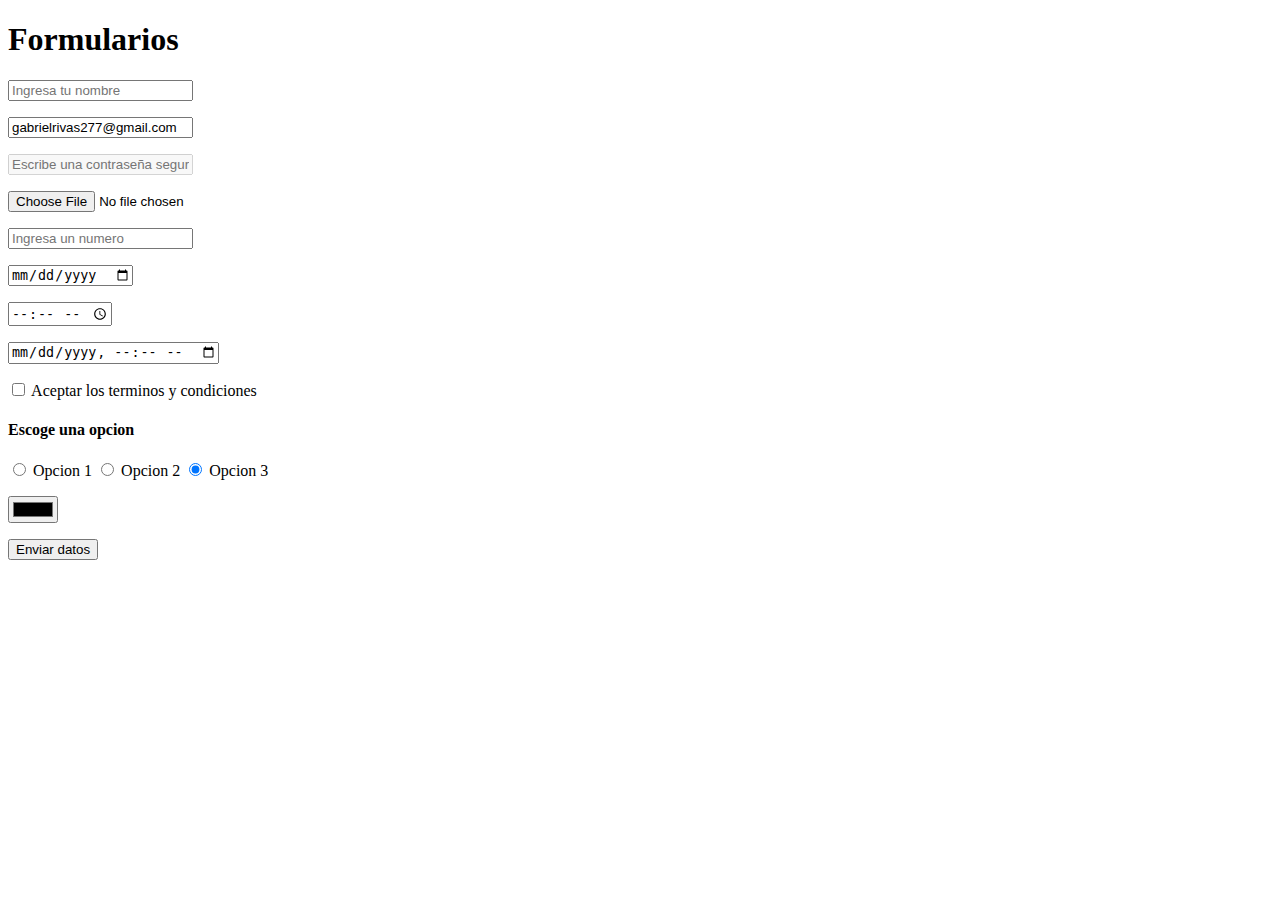
==== semana2/inputs.html @ b43be3bf "nuevo" ====
<!DOCTYPE html>
<html lang="es">
<head>
    <meta charset="UTF-8">
    <meta http-equiv="X-UA-Compatible" content="IE=edge">
    <meta name="viewport" content="width=device-width, initial-scale=1.0">
    <title>Document</title>
</head>
<body>
    <section>
        <h1>Formularios</h1>

        <!--Sirve para crear un formulario-->
        <form action="">
            <!---Los  inputs tiene tipos,, por  defecto son de tipo text pero hay mas-->
            <p>
                <input type="text" name="name" placeholder="Ingresa tu nombre" autocomplete="off" required>
            </p>

            <p>
                <input type="email" name="email" placeholder="Ingresa tu email" readonly value="gabrielrivas277@gmail.com">
            </p>
            
            <p>
                <input type="password" name="password" placeholder="Escribe una contraseña segura" disabled>
            </p>   
            
            <p>
                <!--
                    video/*
                    mp3
                    pdf
                    
                -->
                <input type="file" name="file"  accept="image/*">
            </p>

            <p>
                <input type="number" name="number" placeholder="Ingresa un numero">
            </p>
            
            <p>
                <input type="date" name="date">
            </p>

            <p>
                <input type="time" name="time">
            </p>

            <p>
                <input type="datetime-local" name="datetime">
            </p>

            <p>
                <input type="checkbox" name="terms"> Aceptar los terminos y condiciones
            </p>

            <p>
                <h4>Escoge una opcion</h4>
                <input type="radio" name="option"> Opcion 1
                <input type="radio" name="option"> Opcion 2
                <input type="radio" name="option" checked> Opcion 3
            </p>

            <p>
                <input type="color" name="bg_color">
            </p>

            <p>
                <button type="submit">Enviar datos</button>
            </p>
        </form>
    </section>
    
</body>
</html>
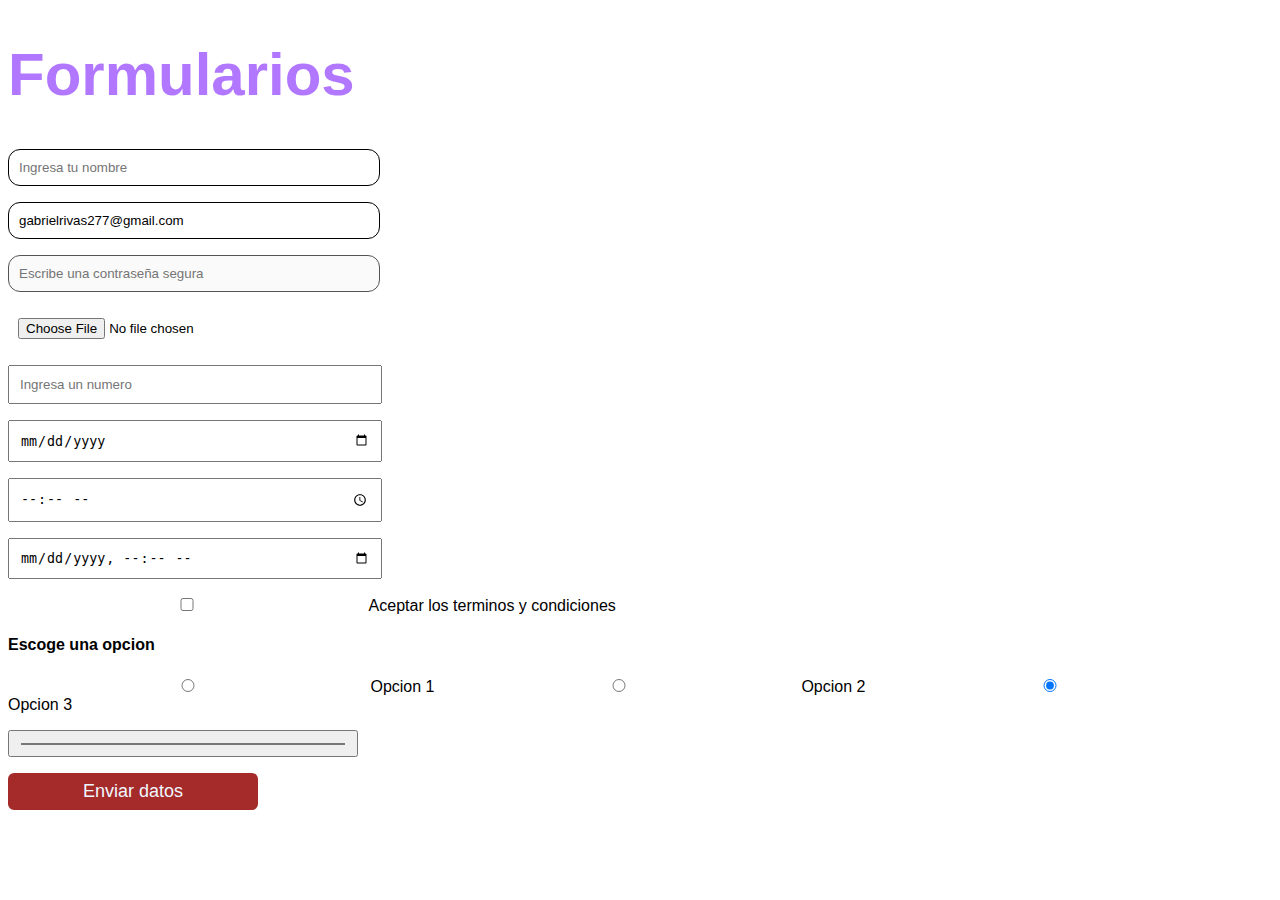
==== commit bfc1e15a: "semana-2" ====
--- a/semana2/inputs.html
+++ b/semana2/inputs.html
@@ -4,25 +4,26 @@
     <meta charset="UTF-8">
     <meta http-equiv="X-UA-Compatible" content="IE=edge">
     <meta name="viewport" content="width=device-width, initial-scale=1.0">
+    <link rel="stylesheet" href="styles.css">
     <title>Document</title>
 </head>
 <body>
     <section>
-        <h1>Formularios</h1>
+        <h1 style="color: rgba(111, 0, 255, 0.534); font-size: 60px;">Formularios</h1>
 
         <!--Sirve para crear un formulario-->
         <form action="">
             <!---Los  inputs tiene tipos,, por  defecto son de tipo text pero hay mas-->
             <p>
-                <input type="text" name="name" placeholder="Ingresa tu nombre" autocomplete="off" required>
+                <input type="text" class="form-input" name="name" placeholder="Ingresa tu nombre" autocomplete="off" required>
             </p>
 
             <p>
-                <input type="email" name="email" placeholder="Ingresa tu email" readonly value="gabrielrivas277@gmail.com">
+                <input type="email" class="form-input" name="email" placeholder="Ingresa tu email" readonly value="gabrielrivas277@gmail.com">
             </p>
             
             <p>
-                <input type="password" name="password" placeholder="Escribe una contraseña segura" disabled>
+                <input type="password" class="form-input" name="password" placeholder="Escribe una contraseña segura" disabled>
             </p>   
             
             <p>
@@ -67,7 +68,7 @@
             </p>
 
             <p>
-                <button type="submit">Enviar datos</button>
+                <button id="boton-enviar" type="submit">Enviar datos</button>
             </p>
         </form>
     </section>
--- a/semana2/styles.css
+++ b/semana2/styles.css
@@ -0,0 +1,36 @@
+body {
+    font-family: Arial, Helvetica, sans-serif;
+}
+
+input {
+    width: 350px;
+    padding: 10px;
+}
+
+.form-input{
+    border-radius: 12px;
+    border: 0.5px solid;
+}
+
+/* id => # */
+
+#boton-enviar {
+
+    background-color: brown;
+    border: none;
+    color: aliceblue;
+    padding: 8px;
+    border-radius: 6px;
+    cursor: pointer;
+    width: 250px;
+    font-size: 18px;
+}
+
+/* Cuando colocamos el mouse sobre un elemento 
+este tiene la propiedad hover */
+
+#boton-enviar:hover {
+    background-color: brown;
+    border: 1px solid black;
+
+}